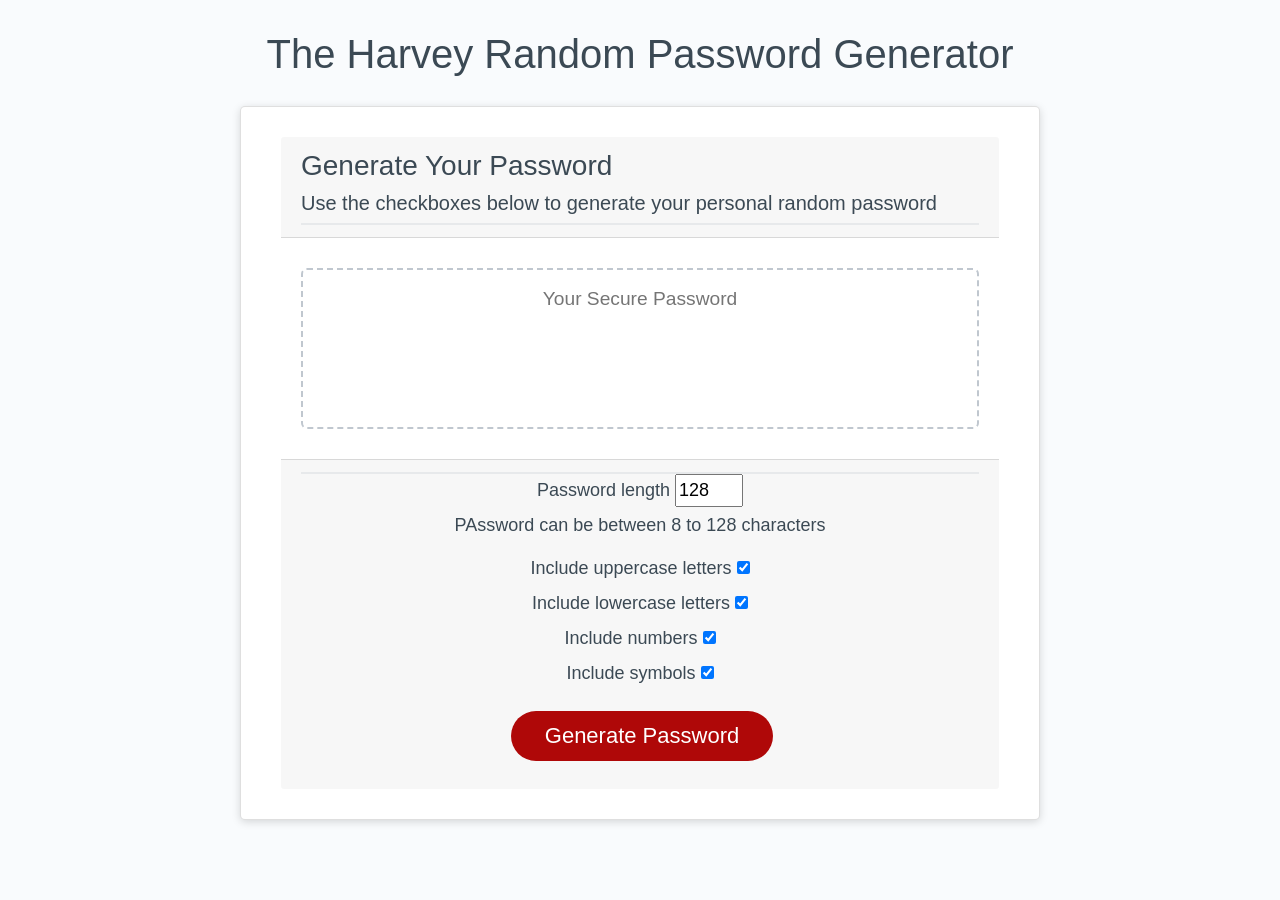
==== index.html @ c5eb64a9 "Add files via upload" ====
<!DOCTYPE html>
<html lang="en">
  <head>
    <meta charset="UTF-8" />
    <meta name="viewport" content="width=device-width, initial-scale=1.0" />
    <meta http-equiv="X-UA-Compatible" content="ie=edge" />
    <title>The Harvey Random Password Generator</title>
    <link rel="stylesheet" href="https://stackpath.bootstrapcdn.com/bootstrap/4.5.0/css/bootstrap.min.css" integrity="sha384-9aIt2nRpC12Uk9gS9baDl411NQApFmC26EwAOH8WgZl5MYYxFfc+NcPb1dKGj7Sk" crossorigin="anonymous">
    <link rel="stylesheet" href="style.css" />
  

  </head>
  <body>
    <div class="wrapper">
      <header>
        <h1>The Harvey Random Password Generator</h1>
      </header>
      <div class="card">
        <div class="card-header">
          <h3>Generate Your Password</h3>
          <h5>Use the checkboxes below to generate your personal random password </h5>
        </div>
        <div class="card-body">
         <textarea
            readonly
            id="result"
            placeholder="Your Secure Password"
            aria-label="Generated Password"
          ></textarea>
         <!-- Adding clipboard -->
          <!-- <button class="btn" id="clipboard">
           <i class="clipboard"></i>
         </button> -->
        </div>
        <div class="card-footer">
          <div class="settings">
            <div class="setting">
              <label>Password length</label>
              <input type="number" id="length" min='8' max='128' value='128' />
              <p>PAssword can be between 8 to 128 characters</p>
            </div>
            <div class="setting">
              <label>Include uppercase letters</label> 
              <input type="checkbox" id="uppercase" checked />
            </div>
            <div class="setting">
              <label>Include lowercase letters</label> 
              <input type="checkbox" id="lowercase" checked />
            </div>
            <div class="setting">
              <label>Include numbers</label> 
              <input type="checkbox" id="numbers" checked />
            </div>
            <div class="setting">
              <label>Include symbols</label> 
              <input type="checkbox" id="symbols" checked />
            </div>
          <button id="generate" class="btn">Generate Password</button>
        </div>
      </div>
    </div>
   
    <script src="script.js"></script>
  </body>
</html>
---- style.css ----
*,
*::before,
*::after {
  box-sizing: border-box;
}

html,
body,
.wrapper {
  height: 100%;
  margin: 0;
  padding: 0;
}

body {
  font-family: sans-serif;
  background-color: #f9fbfd;
}

.wrapper {
  padding-top: 30px;
  padding-left: 20px;
  padding-right: 20px;
}

header {
  text-align: center;
  padding: 20px;
  padding-top: 0px;
  color: hsl(206, 17%, 28%);
}

.card {
  background-color: hsl(0, 0%, 100%);
  border-radius: 5px;
  border-width: 1px;
  box-shadow: rgba(0, 0, 0, 0.15) 0px 2px 8px 0px;
  color: hsl(206, 17%, 28%);
  font-size: 18px;
  margin: 0 auto;
  max-width: 800px;
  padding: 30px 40px;
}

.card-header::after {
  content: " ";
  display: block;
  width: 100%;
  background: #e7e9eb;
  height: 2px;
}

.card-body {
  min-height: 100px;
}

.card-footer {
  text-align: center;
}

.card-footer::before {
  content: " ";
  display: block;
  width: 100%;
  background: #e7e9eb;
  height: 2px;
}

.card-footer::after {
  content: " ";
  display: block;
  clear: both;
}

.btn {
  border: none;
  background-color: hsl(360, 91%, 36%);
  border-radius: 25px;
  box-shadow: rgba(0, 0, 0, 0.1) 0px 1px 6px 0px rgba(0, 0, 0, 0.2) 0px 1px 1px
    0px;
  color: hsl(0, 0%, 100%);
  display: inline-block;
  font-size: 22px;
  line-height: 22px;
  margin: 16px 16px 16px 20px;
  padding: 14px 34px;
  text-align: center;
  cursor: pointer;
}

button[disabled] {
  cursor: default;
  background: #c0c7cf;
}

.float-right {
  float: right;
}

#result {
  -webkit-appearance: none;
  -moz-appearance: none;
  appearance: none;
  border: none;
  display: block;
  width: 100%;
  padding-top: 15px;
  padding-left: 15px;
  padding-right: 15px;
  padding-bottom: 85px;
  font-size: 1.2rem;
  text-align: center;
  margin-top: 10px;
  margin-bottom: 10px;
  border: 2px dashed #c0c7cf;
  border-radius: 6px;
  resize: none;
  overflow: hidden;
}

@media (max-width: 690px) {
  .btn {
    font-size: 1rem;
    margin: 16px 0px 0px 0px;
    padding: 10px 15px;
  }

  #result {
    font-size: 1rem;
  }
}

@media (max-width: 500px) {
  .btn {
    font-size: 0.8rem;
  }
}
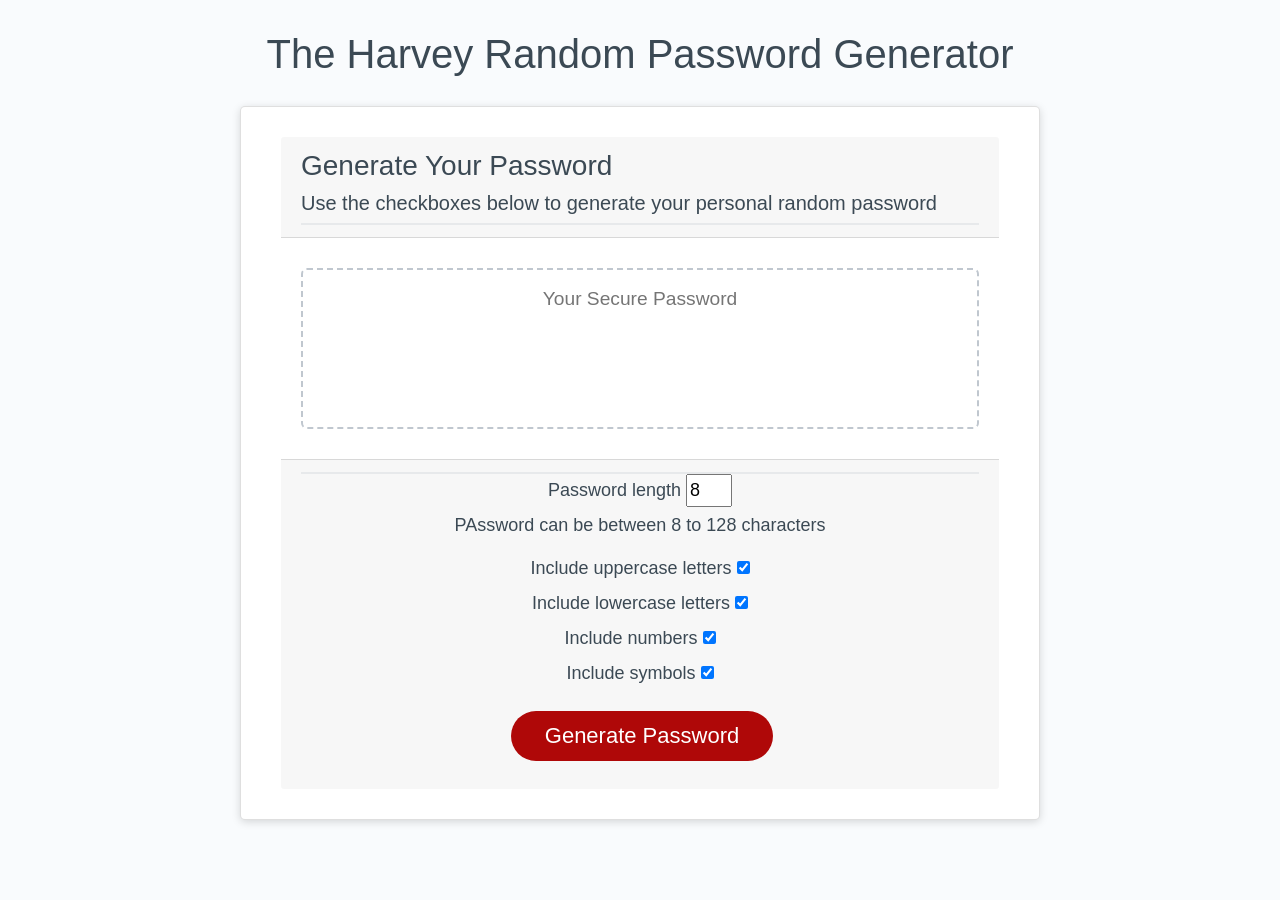
==== commit 7a7855d3: "Updating Password Generator" ====
--- a/index.html
+++ b/index.html
@@ -36,7 +36,7 @@
           <div class="settings">
             <div class="setting">
               <label>Password length</label>
-              <input type="number" id="length" min='8' max='128' value='128' />
+              <input type="number" id="length" min='8' max='8' value='8' />
               <p>PAssword can be between 8 to 128 characters</p>
             </div>
             <div class="setting">
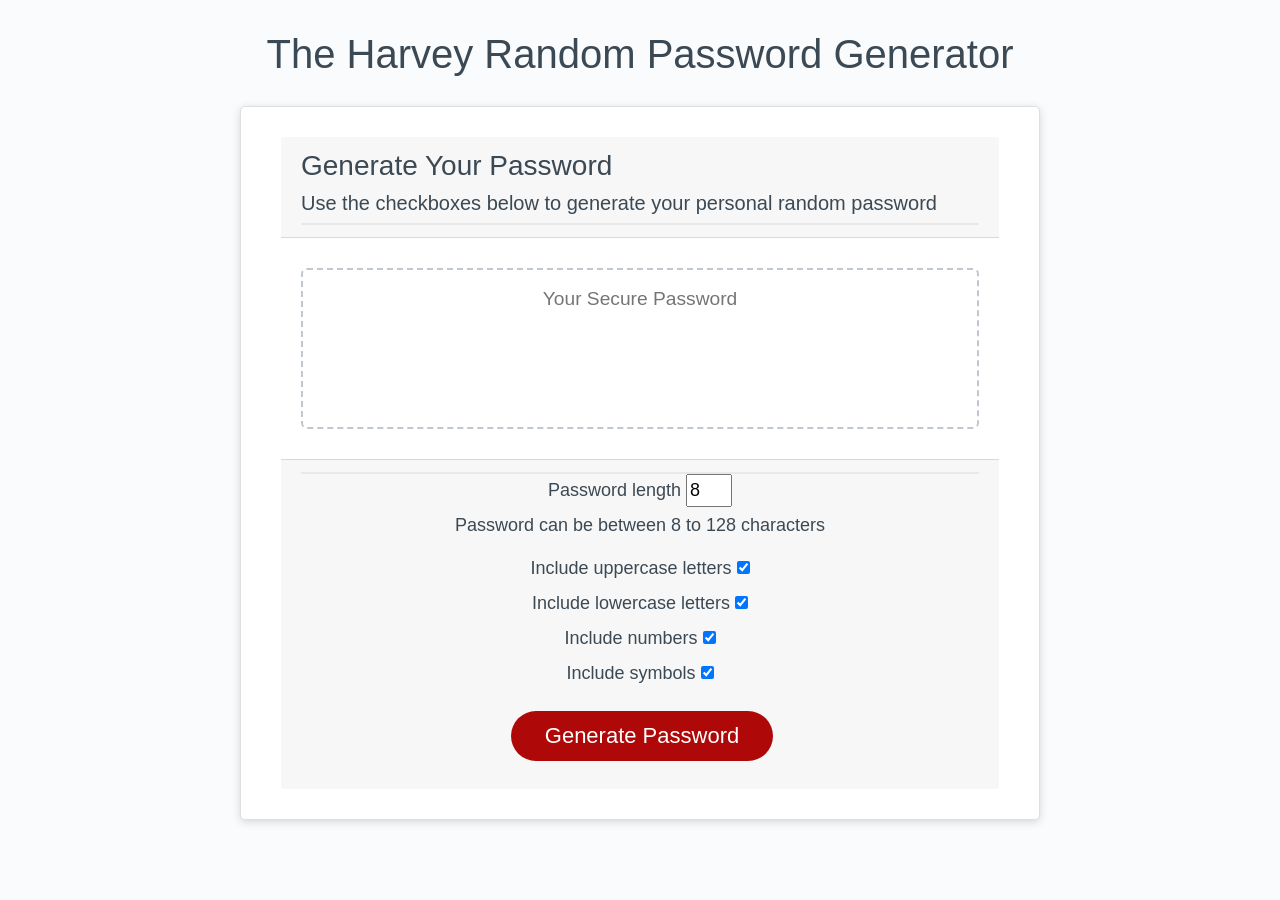
==== commit 63b596fc: "Updating font change in" ====
--- a/index.html
+++ b/index.html
@@ -37,7 +37,7 @@
             <div class="setting">
               <label>Password length</label>
               <input type="number" id="length" min='8' max='8' value='8' />
-              <p>PAssword can be between 8 to 128 characters</p>
+              <p>Password can be between 8 to 128 characters</p>
             </div>
             <div class="setting">
               <label>Include uppercase letters</label> 
